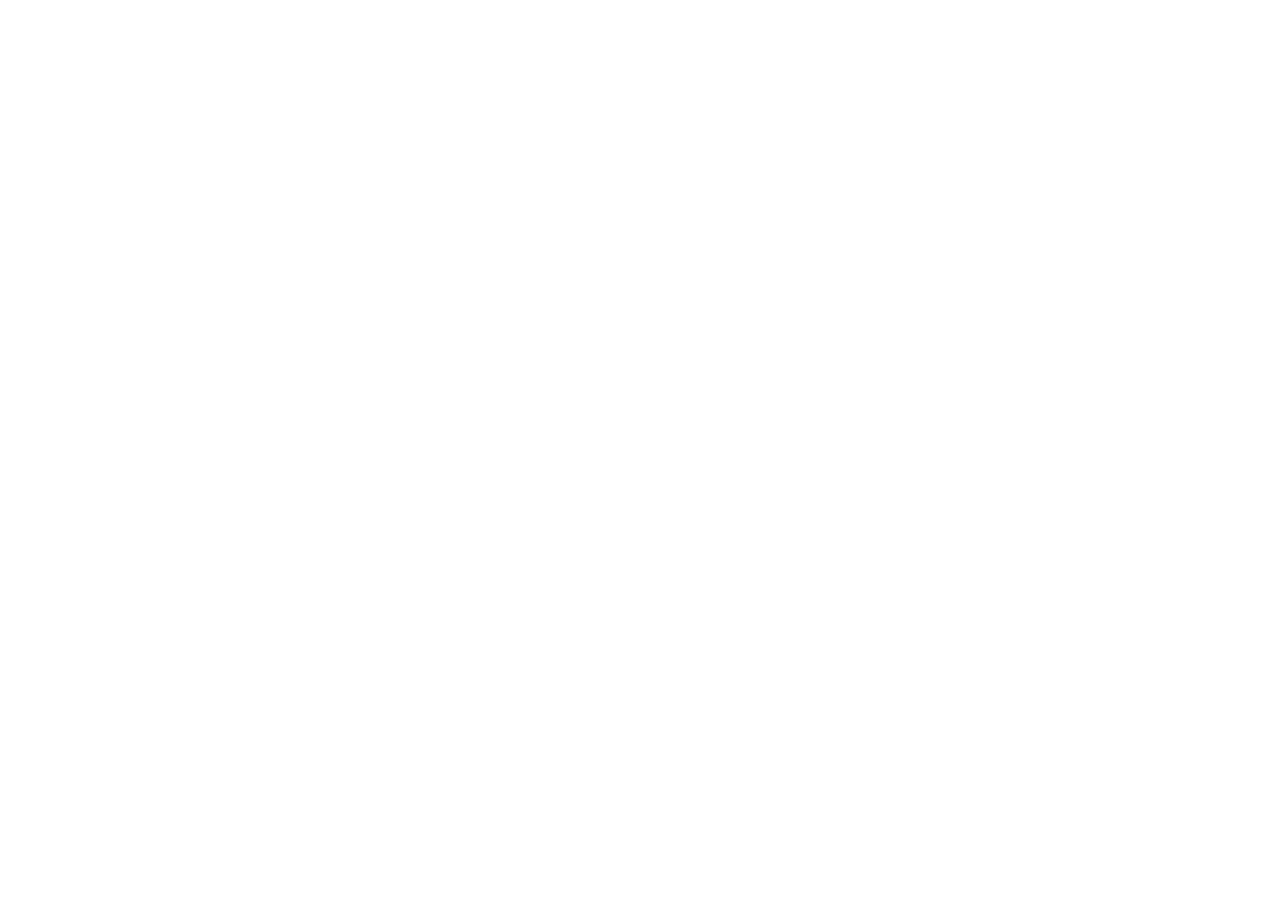
==== impressum.html @ 31b98901 "createimpressum.html" ====
<!DOCTYPE html>
<html lang="en">
<head>
    <meta charset="UTF-8">
    <meta name="viewport" content="width=device-width, initial-scale=1.0">
    <link rel="stylesheet" href="style.css">
    <link rel="stylesheet" href="impressumstyle.css">
    <title>Document</title>
</head>
<body>
    
</body>
</html>
---- style.css ----
body { 
    font-family: Arial, sans-serif; 
    text-align: center; 
    margin: 0; 
}

.header { 
    display: flex; 
    align-items: center; 
}

.logo { 
    width: 50px; 
    height: 50px; 
    background: black; 
    color: white; 
    border-radius: 50%; 
    display: flex; 
    align-items: center; 
    justify-content: center; 
    font-weight: bold; 
    margin: 10px; 
}

.navbar { 
    flex: 1; 
    display: flex; 
}

.navbar div 
{ flex: 1; 
    padding: 15px; 
    font-weight: bold; 
    text-align: center; 
}

.nav-left { 
    background: #fff2cc; 
}

.nav-center 
{ background: #c2d6ff; 
}

.nav-right { 
    background: #ffd9d9; 
}

.inhalt-container { 
    background: blueviolet; 
    padding: 20px; 
}

.big-box { 
    width: 80%; 
    height: 50px; 
    background: black; 
    margin: 0 auto 20px auto; 
    border: 2px solid white; 
}

.footer { 
    display: flex; 
}

.footer-left { 
    flex: 1; 
    background: darkred; 
    height: 50px; 
}

.footer-right { 
    flex: 1; 
    background: black; 
    height: 50px; 
}
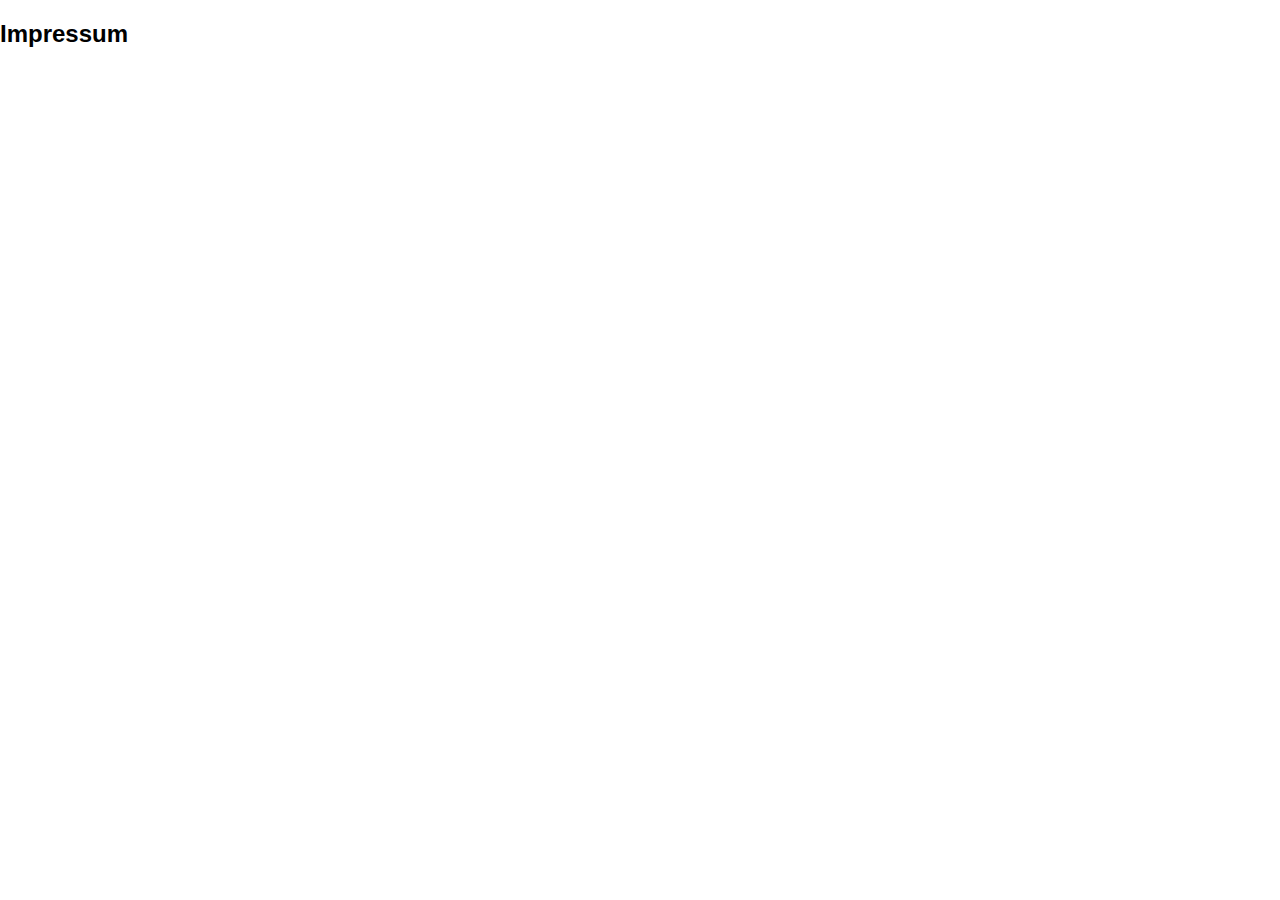
==== commit d8abc0ec: "Update impressum.html" ====
--- a/impressum.html
+++ b/impressum.html
@@ -4,10 +4,13 @@
     <meta charset="UTF-8">
     <meta name="viewport" content="width=device-width, initial-scale=1.0">
     <link rel="stylesheet" href="style.css">
-    <link rel="stylesheet" href="impressumstyle.css">
+    <link rel="stylesheet" href="impressumstyle.html">
     <title>Document</title>
 </head>
 <body>
     
+    <div class="footer">
+        <div class="imptext"><h2>Impressum</h2></div>
+    </div>
 </body>
 </html>--- a/style.css
+++ b/style.css
@@ -51,12 +51,33 @@
     padding: 20px; 
 }
 
+.links-navbar {
+    background-color:black;
+    padding: 15px;
+    text-align: center;
+}
+.links-navbar a {
+    color: white;
+    padding: 10px 15px;
+    text-decoration: none;
+    border-radius: 5px;
+    margin: 5px;
+    display: inline-block;
+}
+.links-navbar a:hover {
+    background-color: white;
+    color: black;
+}
+
 .big-box { 
     width: 80%; 
     height: 50px; 
     background: black; 
     margin: 0 auto 20px auto; 
     border: 2px solid white; 
+}
+.big-box h1 {
+    color: aqua;
 }
 
 .footer { 
@@ -73,4 +94,5 @@
     flex: 1; 
     background: black; 
     height: 50px; 
-}+}
+  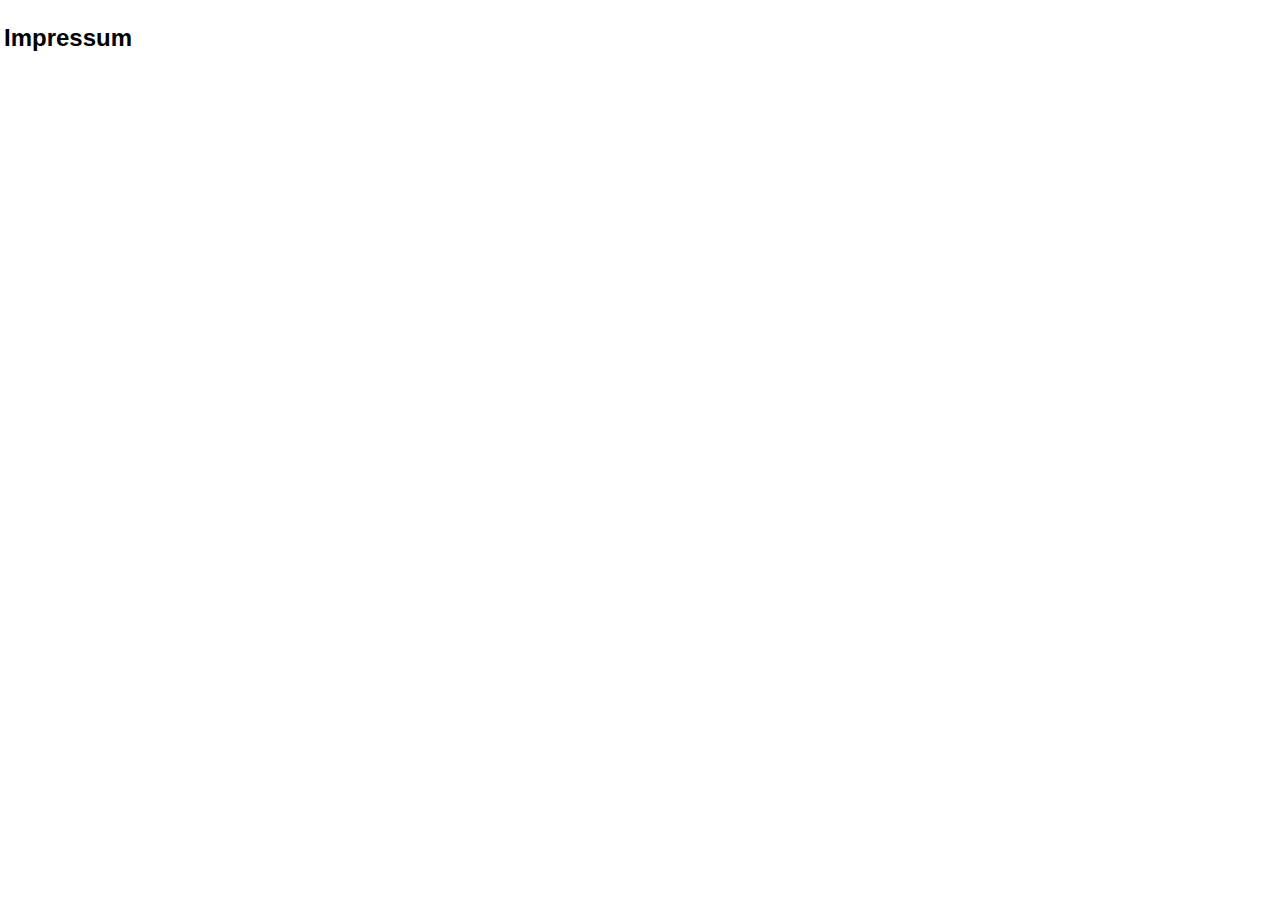
==== commit 03cd129e: "Update impressum.html" ====
--- a/impressum.html
+++ b/impressum.html
@@ -1,10 +1,10 @@
 <!DOCTYPE html>
 <html lang="en">
 <head>
-    <meta charset="UTF-8">
-    <meta name="viewport" content="width=device-width, initial-scale=1.0">
-    <link rel="stylesheet" href="style.css">
-    <link rel="stylesheet" href="impressumstyle.html">
+    <meta charset="UTF-8" />
+    <meta name="viewport" content="width=device-width, initial-scale=1.0" />
+    <link rel="stylesheet" href="style.css" />
+    <link rel="stylesheet" href="impressumstyle.css" />
     <title>Document</title>
 </head>
 <body>
--- a/impressumstyle.css
+++ b/impressumstyle.css
@@ -0,0 +1,6 @@
+.imptext {
+    text-align: center;
+    padding: 4px;
+    box-sizing: border-box;
+    
+}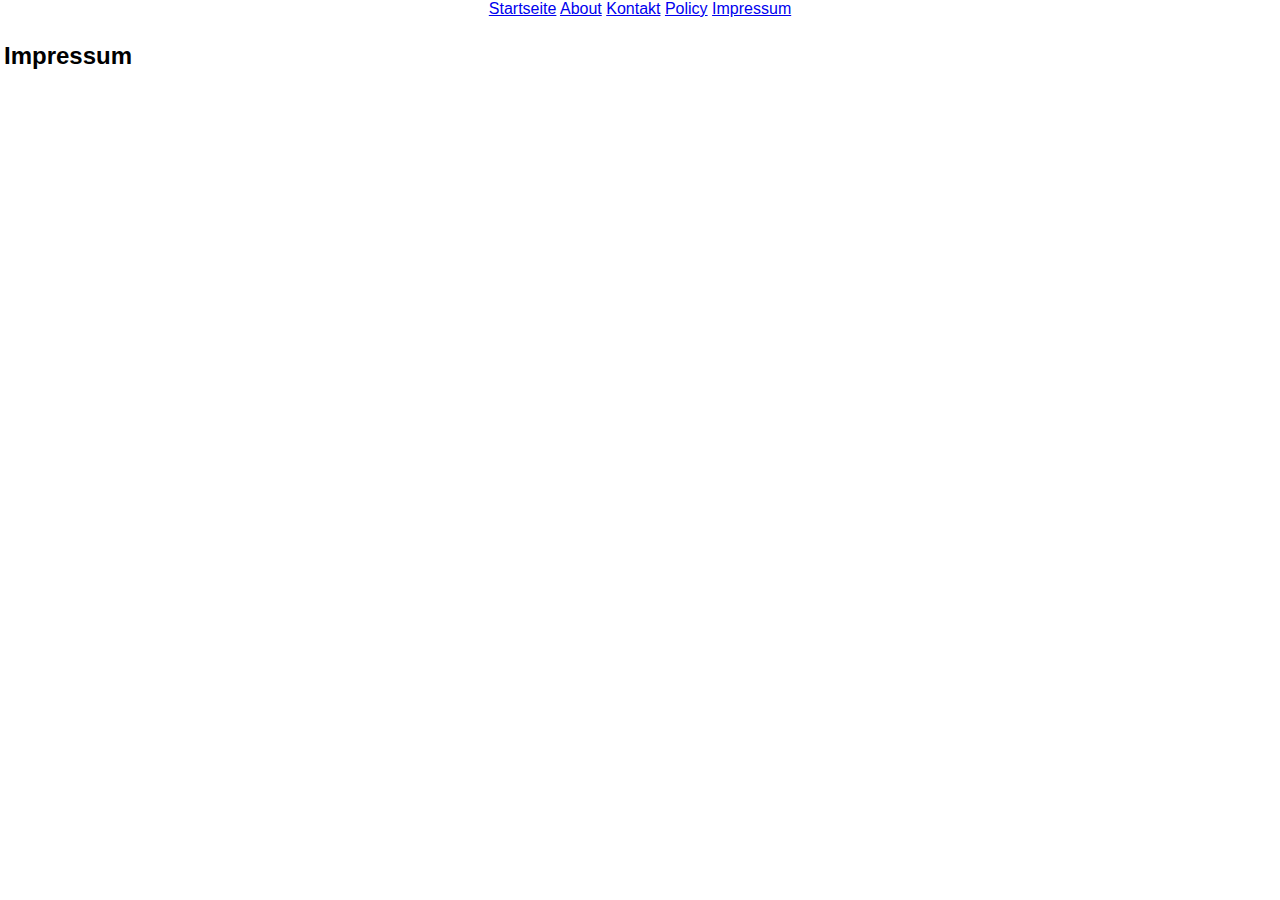
==== commit abd0db32: "Update impressum.html" ====
--- a/impressum.html
+++ b/impressum.html
@@ -8,7 +8,13 @@
     <title>Document</title>
 </head>
 <body>
-    
+    <div class="links-navbar">
+        <a href="index.html">Startseite</a>
+        <a href="about.html">About</a>
+        <a href="kontakt.html">Kontakt</a>
+        <a href="policy.html">Policy</a>
+        <a href="impressum.html">Impressum</a>
+    </div>
     <div class="footer">
         <div class="imptext"><h2>Impressum</h2></div>
     </div>
--- a/style.css
+++ b/style.css
@@ -51,24 +51,6 @@
     padding: 20px; 
 }
 
-.links-navbar {
-    background-color:black;
-    padding: 15px;
-    text-align: center;
-}
-.links-navbar a {
-    color: white;
-    padding: 10px 15px;
-    text-decoration: none;
-    border-radius: 5px;
-    margin: 5px;
-    display: inline-block;
-}
-.links-navbar a:hover {
-    background-color: white;
-    color: black;
-}
-
 .big-box { 
     width: 80%; 
     height: 50px; 
@@ -94,5 +76,4 @@
     flex: 1; 
     background: black; 
     height: 50px; 
-}
-  +}